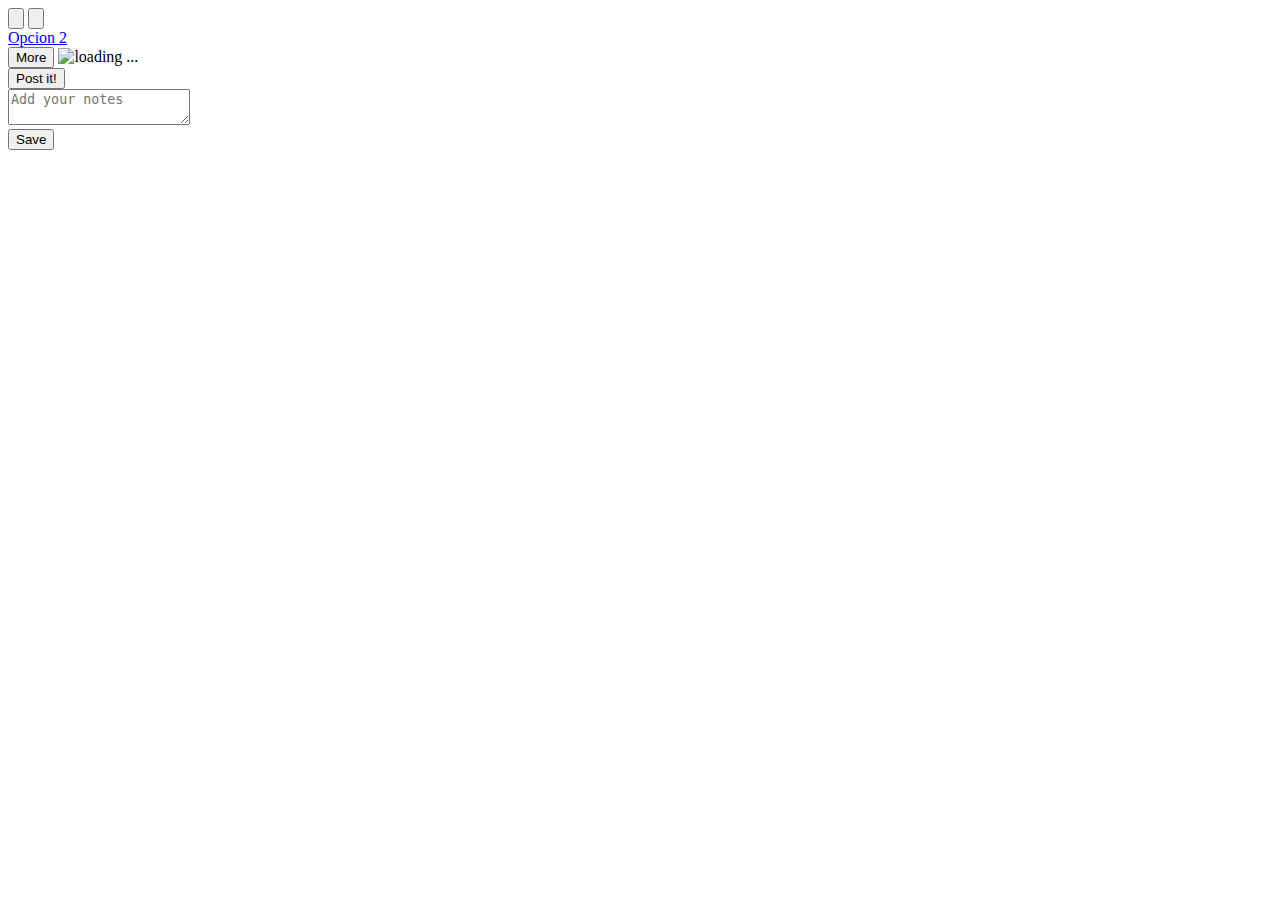
==== assets/www/index.html @ ed388bcd "Share!" ====
<!DOCTYPE html>
<html manifest="/manifest.appcache">
	<head>
		<meta charset="utf-8" />
		<meta name="viewport" content="width=device-width" />
		<script src="https://www.google.com/jsapi?key=ABQIAAAA_2iFsKsvxyuwFuP3K4bE1BTvywH2vhaTXkd89Tz_KidvPkZEwxSec8KthtOtV8NVD2fSqG7ZcT99fA"></script>
		<link rel="stylesheet" href="resources/css/grid.min.css" />
		<link rel="stylesheet" href="resources/css/mobile.css" />
		<link rel="stylesheet" href="resources/css/default.css" />
		<script type="text/javascript" charset="utf-8" src="cordova-2.3.0.js"></script>
	    <script type="text/javascript" charset="utf-8" src="js/share.js"></script>
	    
	    <script type="text/javascript" charset="utf-8">
	
	    // Wait for Cordova to load
	    //
	    document.addEventListener("deviceready", onDeviceReady, false);
	
	    // Cordova is ready
	    //
	    function onDeviceReady() {
	    	
	        var element = document.getElementById('deviceProperties');
	 
	        
	        
	        window.plugins.share.show({
	            subject: 'I like turtles',
	            text: 'http://www.mndaily.com'},
	            function() {}, // Success function
	            function() {alert('Share failed')} // Failure function
	        );
	    	
	    }
	
	    </script>
			
		
	</head>
	<body>
		<header>
			
				<div class="menu">
						<input type="button" class="btnback" id="btn_back"/>
						<input type="button" class="btnplus" id="btn_plus" onclick="window.location.href='sharre/stream.html'" />
                </div>
                <a href="menu2.html">Opcion 2</a>
		</header>
		<section>
			<div class="container">
				<div class="row hide" id="feed_detail_container">
					<div class="ten columns">
						<div class="feed_detail">
							<div id="feed_detail"></div>
						</div>
					</div>
				</div>
				<div id="feed_container" class="row feedmain">
					<div class="three columns"></div>
					<div class="three columns"></div>
					<div class="three columns"></div>
					<div class="three columns"></div>
				</div>
				<div class="row feedmain">
					<div class="twelve columns center">
						<button type="button" id="btn_more" class="btn_more button">More</button>
						<img src="resources/images/loader.gif" alt="loading ..." class="hide btn_more" />
					</div>
				</div>
			</div>
		</section>
		
		<div id="pop_note" class="hide pop">
			<span class="icon-close" id="icon_close"></span>
			<div class="bd">
				<button class="button tg-panel" type="button" id="btn_note">Post it!</button>
				<div class="hide tg-panel">
					<textarea id="txt_note" placeholder="Add your notes"></textarea>
					<div class="right">
						<button class="button" type="button" id="btn_insert_note">Save</button>
					</div>
				</div>
			</div>
		</div>

		<script src="http://ajax.googleapis.com/ajax/libs/jquery/1.7.1/jquery.min.js"></script>
		<script src="resources/js/3rdparty/modernizr.custom.83297.js"></script>
		<script src="resources/js/loadfeed.js"></script>
	</body>
</html>
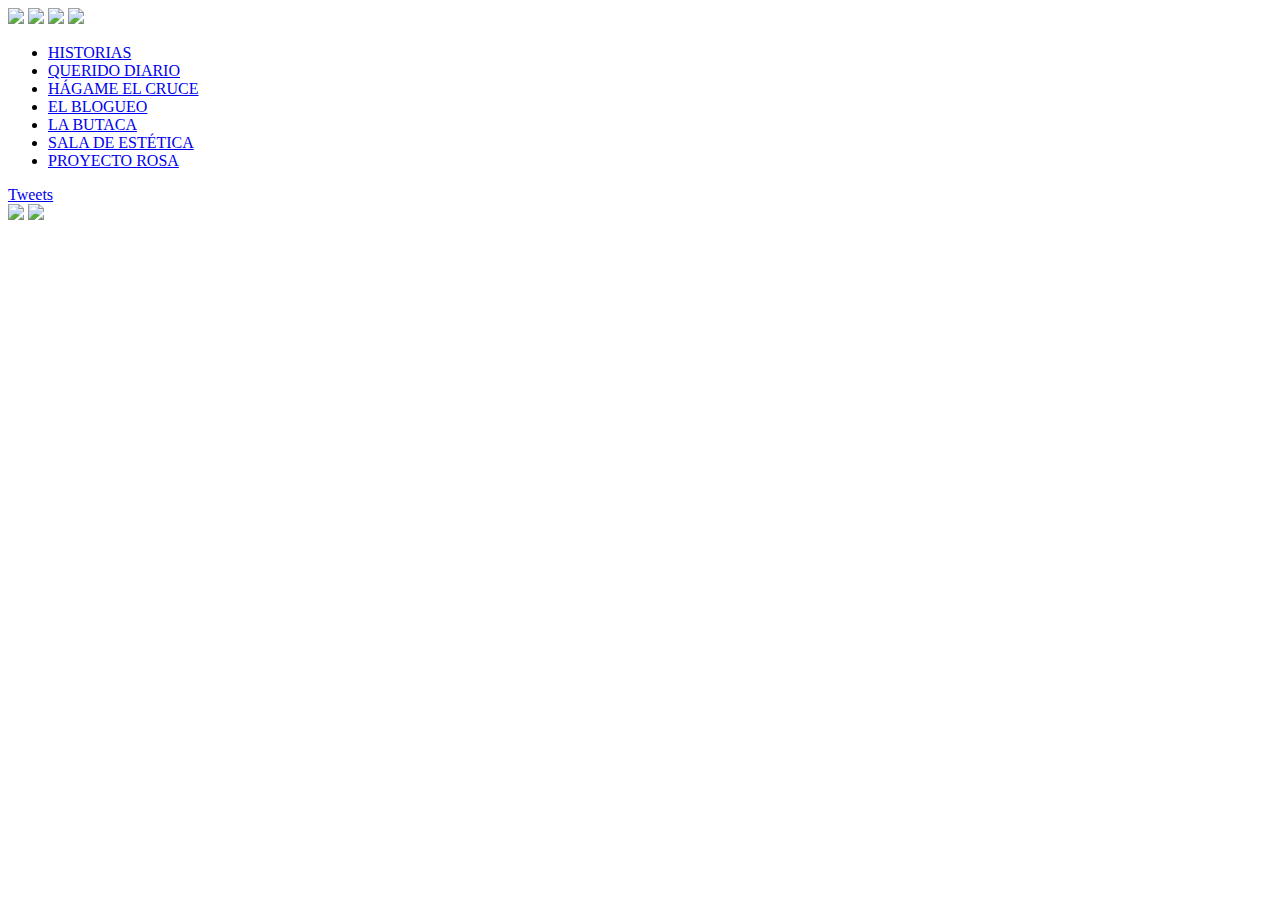
==== commit d710aeb2: "Ajuste de Colores" ====
--- a/assets/www/index.html
+++ b/assets/www/index.html
@@ -1,90 +1,500 @@
-<!DOCTYPE html>
-<html manifest="/manifest.appcache">
-	<head>
-		<meta charset="utf-8" />
-		<meta name="viewport" content="width=device-width" />
-		<script src="https://www.google.com/jsapi?key=ABQIAAAA_2iFsKsvxyuwFuP3K4bE1BTvywH2vhaTXkd89Tz_KidvPkZEwxSec8KthtOtV8NVD2fSqG7ZcT99fA"></script>
-		<link rel="stylesheet" href="resources/css/grid.min.css" />
-		<link rel="stylesheet" href="resources/css/mobile.css" />
-		<link rel="stylesheet" href="resources/css/default.css" />
-		<script type="text/javascript" charset="utf-8" src="cordova-2.3.0.js"></script>
-	    <script type="text/javascript" charset="utf-8" src="js/share.js"></script>
-	    
-	    <script type="text/javascript" charset="utf-8">
-	
-	    // Wait for Cordova to load
-	    //
-	    document.addEventListener("deviceready", onDeviceReady, false);
-	
-	    // Cordova is ready
-	    //
-	    function onDeviceReady() {
-	    	
-	        var element = document.getElementById('deviceProperties');
-	 
-	        
-	        
-	        window.plugins.share.show({
-	            subject: 'I like turtles',
-	            text: 'http://www.mndaily.com'},
-	            function() {}, // Success function
-	            function() {alert('Share failed')} // Failure function
-	        );
-	    	
-	    }
-	
-	    </script>
-			
-		
-	</head>
-	<body>
-		<header>
-			
-				<div class="menu">
-						<input type="button" class="btnback" id="btn_back"/>
-						<input type="button" class="btnplus" id="btn_plus" onclick="window.location.href='sharre/stream.html'" />
-                </div>
-                <a href="menu2.html">Opcion 2</a>
-		</header>
-		<section>
-			<div class="container">
-				<div class="row hide" id="feed_detail_container">
-					<div class="ten columns">
-						<div class="feed_detail">
-							<div id="feed_detail"></div>
-						</div>
-					</div>
-				</div>
-				<div id="feed_container" class="row feedmain">
-					<div class="three columns"></div>
-					<div class="three columns"></div>
-					<div class="three columns"></div>
-					<div class="three columns"></div>
-				</div>
-				<div class="row feedmain">
-					<div class="twelve columns center">
-						<button type="button" id="btn_more" class="btn_more button">More</button>
-						<img src="resources/images/loader.gif" alt="loading ..." class="hide btn_more" />
-					</div>
-				</div>
-			</div>
-		</section>
-		
-		<div id="pop_note" class="hide pop">
-			<span class="icon-close" id="icon_close"></span>
-			<div class="bd">
-				<button class="button tg-panel" type="button" id="btn_note">Post it!</button>
-				<div class="hide tg-panel">
-					<textarea id="txt_note" placeholder="Add your notes"></textarea>
-					<div class="right">
-						<button class="button" type="button" id="btn_insert_note">Save</button>
-					</div>
-				</div>
-			</div>
-		</div>
-
-		<script src="http://ajax.googleapis.com/ajax/libs/jquery/1.7.1/jquery.min.js"></script>
-		<script src="resources/js/3rdparty/modernizr.custom.83297.js"></script>
-		<script src="resources/js/loadfeed.js"></script>
-	</body>
-</html>+<!DOCTYPE html PUBLIC "-//W3C//DTD XHTML 1.0 Strict"
+"http://www.w3.org/TR/xhtml1/DTD/xhtml1-strict.dtd">
+<html xmlns="http://www.w3.org/1999/xhtml">
+	<head>
+		
+		<!-- menu -->
+        <!--
+		<link rel="stylesheet" href="menu-files/reset.css">
+        <link rel="stylesheet" href="menu-files/main.css">
+        <link rel="stylesheet" href="menu-files/css.css">
+        <script>
+			// iOS viewport scaling bug fix, by @mathias, @cheeaun and @jdalton
+            (function(doc){var addEvent='addEventListener',type='gesturestart',qsa='querySelectorAll',scales=[1,1],meta=qsa in doc?doc[qsa]('meta[name=viewport]'):[];function fix(){meta.content='width=device-width,minimum-scale='+scales[0]+',maximum-scale='+scales[1];doc.removeEventListener(type,fix,true);}if((meta=meta[meta.length-1])&&addEvent in doc){fix();scales=[.25,1.6];doc[addEvent](type,fix,true);}}(document));
+        </script>
+        <!-- menu -->
+        <script type="text/javascript" charset="utf-8" src="js/cordova-2.3.0.js"></script>
+        <script type="text/javascript" charset="utf-8" src="js/silla.js"></script>
+        <script type="text/javascript" src="http://www.google.com/jsapi"></script>
+		<script type='text/javascript' src='js/jquery.min.js'></script>
+		<script type="text/javascript" src="js/iScroll.js"></script>
+		<script type="text/javascript" src="js/jScroll.js"></script>
+        <script type="text/javascript" src="js/pauta.js"></script>
+        <script type="text/javascript">
+			var myScroll;
+
+			$(document).ready(function() {
+				myScroll = new iScroll('wrapper');
+			});
+
+			google.load("feeds", "1");
+			function initialize() {
+                //Main de Pauta
+                main();
+              
+                var url="http://www.lasillavacia.com/rss.xml?"+  Math.floor((Math.random()*100000)+1);;				
+				var feed = new google.feeds.Feed(url);				
+				// var feed = new google.feeds.Feed("http://fastpshb.appspot.com/feed/1/fastpshb");
+				feed.setNumEntries(12);
+				// Request the results in XML
+				feed.setResultFormat(google.feeds.Feed.XML_FORMAT);
+
+				feed.load(function(result) {
+					if (!result.error) {
+						var container = document.getElementById("columns");
+						var articulo = document.getElementById("columns-nota");
+						// $('#container').innerHTML = '';
+						//container.innerHTML = '';
+						var items = result.xmlDocument.getElementsByTagName('item');
+
+
+						//Ocultar Scroller
+						var scroll = document.getElementById('wrapper');
+                		scroll.className = 'hidden';
+						/*for (var i = 0; i < items.length; i++) {
+								var item = items[i];
+							var title = item.getElementsByTagName('title')[0].firstChild.nodeValue;
+							alert(title);
+						}*/
+
+						//Shuffle Array
+						//for (var rnd, tmp, i = it.length; i; rnd = parseInt(Math.random() * i), tmp = it[--i], it[i] = it[rnd], it[rnd] = tmp);
+						
+						//Separacion del RSS en Historias y Querido Diario
+						var itemsHistorias= new Array();
+						var itemsQueridoD= new Array();
+						var h=0;
+						var q=0;
+						for (var i =0 ; i <items.length; i++) {
+							var item = items[i];
+							var title = item.getElementsByTagName('title')[0].firstChild.nodeValue;
+							//alert(title);
+							
+							var cat = typeof item.getElementsByTagName('category')[0]=== "undefined"?"cat":item.getElementsByTagName('category')[0].firstChild.nodeValue;
+							//alert(cat);
+							if(cat.toUpperCase()=="Historias".toUpperCase()){
+								itemsHistorias[h]=item;
+								h++;
+								//alert("Added Historias");
+							}else if(cat.toUpperCase()=="Querido diario".toUpperCase()){
+								itemsQueridoD[q]=item;
+								q++;
+								//alert("Added QueridoD");
+							}
+						}
+						
+						//Variables para manejar el onClick de las noticias de Querido Diario e Historias
+						var itemsToHandlers= new Array();
+						var hand=0;
+						//-------------------------------------------------------------------------------
+						
+						//Iteracion para añadir noticias Querido Diario
+						
+						for (var i =0 ; i <2; i++) {
+							var itemQ = itemsQueridoD[i];
+							// Get the title from the element.  firstChild is the text node containing
+							// the title, and nodeValue returns the value of it.
+							var title = itemQ.getElementsByTagName('title')[0].firstChild.nodeValue;
+							var desc = itemQ.getElementsByTagName('description')[0].firstChild.nodeValue;
+							var tempo = itemQ.getElementsByTagName('pubDate')[0].firstChild.nodeValue;
+							var link = itemQ.getElementsByTagName('link')[0].firstChild.nodeValue;
+							var hits = itemQ.getElementsByTagName('hits')[0].firstChild.nodeValue;
+							
+							
+						
+			
+							var seccion = item.getElementsByTagName('category')[0].firstChild.nodeValue;
+							//var seccion =cat;
+							//Calculo de horas de publicacion a partir de la fecha en el RSS
+							var d = new Date(tempo);
+							var hoy=new Date();
+							var diasTempo=horasDiferencia(d,hoy);
+							
+							
+							
+								var div = document.createElement("div");
+								div.className = "grid";
+								div.id = "feed" + (i + 1) + "-1";
+								//Arreglo para identificar los div que deben tener handler (click a una nota)
+								itemsToHandlers[hand]=div.id;
+								hand++;
+								var idfeed=i + 1+"-1";
+								var subdiv = document.createElement("div");
+								subdiv.className="tituloText";
+                                //Modificacion debido a que el titulo viene como html, se comenta esta linea y se adiciona el title como innerHtml.
+								//subdiv.appendChild(document.createTextNode(title));
+								subdiv.innerHTML=title;
+								/*var divimagen = document.createElement("div");
+								divimagen.innerHTML="http://farm9.staticflickr.com/8541/8693507662_cfb9a76dc6_o.jpg";
+								subdiv.appendChild(divimagen);	*/
+								// Append the title to the page
+								//subdiv.appendChild(document.createElement('br'));
+								// Add a new line
+								//subdiv.appendChild(document.createElement('br'));
+								// Add a new line
+								//var subdiv1 = document.createElement("div");
+								//subdiv1.innerHTML = desc;
+								var subdivTempo = document.createElement("div");
+								subdivTempo.className="tempo";
+								subdivTempo.innerHTML =diasTempo;
+								var subdivTempoNota = document.createElement("div");
+								subdivTempoNota.className="tempo";
+								subdivTempoNota.innerHTML =diasTempo;
+								
+								var subdivVistas = document.createElement("div");
+								subdivVistas.className="vistas";
+								subdivVistas.innerHTML =hits ;
+								var subdivVistasNota = document.createElement("div");
+								subdivVistasNota.className="vistas";
+								subdivVistasNota.innerHTML =hits ;
+								
+								div.appendChild(subdiv);
+								div.appendChild(subdivTempo);
+								div.appendChild(subdivVistas);
+								//div.appendChild(subdiv1);
+								//div.onclick=hide;
+								container.appendChild(div);
+								
+							
+									//div del articulo
+							
+
+									articulo.className = "hidden";
+									var nota = document.createElement("div");
+									nota.className = "hidden";
+									nota.id = "feed-nota" + (i + 1) + "-1";
+									
+									//Titulo 
+									var tituloArticulo = document.createElement('div');
+									tituloArticulo.className = "tituloText";
+									tituloArticulo.innerHTML = title;
+								  
+									//nota.appendChild(document.createTextNode(title));
+								  
+									//Articulo 
+									var texto_articulo = document.createElement('div');
+									texto_articulo.className = "articuloText";
+									texto_articulo.innerHTML = desc;
+									texto_articulo.onclick= function() {
+										//alert('Documento ' + $(document).height());
+										var altura = $(document).height();
+										$('#columns-nota').css('height', altura+'px');
+										myScroll.refresh();
+									};
+								  
+									
+									//RRSS
+									var subdivRrss = document.createElement("div");
+									subdivRrss.className="rrss";
+									subdivRrss.onclick= function() {
+
+									  shareTitle(title, link);
+									  //hide();
+									};
+									
+									nota.appendChild(subdivTempoNota);
+									nota.appendChild(subdivVistasNota);
+									nota.appendChild(subdivRrss);
+									nota.appendChild(tituloArticulo);
+									nota.appendChild(texto_articulo);
+
+									articulo.appendChild(nota);
+	
+								//clone.css('height', (Math.floor(Math.random()*5)+1)*100);
+								//clone.attr('data-size', Math.floor(Math.random()*3)+1);
+								//$('#container').append(div);
+							
+						}
+						
+						//Iteracion para añadir noticias Historias
+						
+						for (var i =0 ; i <2; i++) {
+							var itemH = itemsHistorias[i];
+							var k=i+10;
+							// Get the title from the element.  firstChild is the text node containing
+							// the title, and nodeValue returns the value of it.
+							var title = itemH.getElementsByTagName('title')[0].firstChild.nodeValue;
+							var desc = itemH.getElementsByTagName('description')[0].firstChild.nodeValue;
+							var tempo = itemH.getElementsByTagName('pubDate')[0].firstChild.nodeValue;
+							var link = itemH.getElementsByTagName('link')[0].firstChild.nodeValue;
+							var hitsHistorias = typeof itemH.getElementsByTagName('hits')[0]==="undefined"?"235" :itemH.getElementsByTagName('hits')[0].firstChild.nodeValue;							
+							var seccion = itemH.getElementsByTagName('category')[0].firstChild.nodeValue;
+							//var autor = itemH.getElementsByTagName('creator')[0]==="undefined"?"Sin autor":itemH.getElementsByTagName('creator')[0].firstChild.nodeValue;
+			var autor="Sin Autor";
+
+							//Calculo de horas de publicacion a partir de la fecha en el RSS
+							var d = new Date(tempo);
+							var hoy=new Date();
+							var diasTempo=horasDiferencia(d,hoy);
+							
+							
+								var div = document.createElement("div");
+								div.className = "grid";
+								div.id = "feed" + (k + 1) + "-1";
+								//Arreglo para identificar los div que deben tener handler (click a una nota)
+								itemsToHandlers[hand]=div.id;
+								hand++;
+								var subdiv = document.createElement("div");
+								subdiv.className="tituloTextGrande";
+                                //Modificacion debido a que el titulo viene como html, se comenta esta linea y se adiciona el title como innerHtml.
+								//subdiv.appendChild(document.createTextNode(title));
+								subdiv.innerHTML=title;
+								
+                               
+								
+								
+								
+									//Obtener la primera imagen via JQuery
+								$html      = $(desc);
+								$imagenes    = $html.find('img') ;
+								var tmp = document.createElement("div");
+								//	var imagen =$(('<div></div>')).append(desc).find('img');
+								var imagen=$imagenes;
+								var srcImagen="indefinido";
+							
+								var divimagen = document.createElement("div");
+								for (var u = 0;u< imagen.length ;u++){
+									if(imagen[u].align!="absMiddle"){
+										var estaImagen = typeof imagen[u]=== "undefined"?0:imagen[u];
+										
+										if(estaImagen!==0){
+									  		tmp.appendChild(estaImagen);
+									  		estaImagen.removeAttribute("style");
+									  		estaImagen.className="imagen-historia";
+									  		srcImagen=estaImagen.src;
+									  		 divimagen.appendChild(estaImagen);
+									  		//tmp.appendChild(estaImagen);
+									  		//salida para quebrar el for y terminar.
+									  		u=imagen.length;
+								  		}
+								  		
+								  	}
+								};
+									
+								 console.log(tmp.innerHTML);
+								 
+								// divimagen.appendChild(imagenHistorias[1]);
+								
+								// var imagenHistoria = document.createElement("img");
+								// imagenHistoria.src="http://farm9.staticflickr.com/8488/8288312629_50667f6926_o.jpg";
+								// imagenHistoria.className="imagen-historia";
+								// divimagen.appendChild(imagenHistoria);	
+						
+								var subdivTempo = document.createElement("div");
+								subdivTempo.className="tempo";
+								subdivTempo.innerHTML =diasTempo;
+								
+								var subdivTempoNota = document.createElement("div");
+								subdivTempoNota.className="tempoNota";
+								subdivTempoNota.innerHTML =diasTempo;
+								
+								var subdivVistas = document.createElement("div");
+								subdivVistas.className="vistas";
+								subdivVistas.innerHTML =hitsHistorias ;
+								
+								var subdivVistasNota = document.createElement("div");
+								subdivVistasNota.className="vistasNota";
+								subdivVistasNota.innerHTML =hitsHistorias ;
+								
+								var subdivAutor = document.createElement("div");
+								subdivAutor.className="autorNota";
+								subdivAutor.innerHTML =autor;
+								
+								var subdivSeccion=document.createElement("div");
+								subdivSeccion.innerHTML =seccion;
+								subdivSeccion.className="seccion";
+								
+								
+								
+								div.appendChild(subdivSeccion);
+								div.appendChild(subdivTempo);
+								div.appendChild(subdivVistas);
+								div.appendChild(divimagen);	
+								div.appendChild(subdiv);
+								//div.appendChild(subdiv1);
+								container.appendChild(div);
+							
+							
+								//div del articulo
+							
+
+									articulo.className = "hidden";
+									var nota = document.createElement("div");
+									nota.className = "hidden";
+									nota.id = "feed-nota" + (k + 1) + "-1";
+									
+									//Titulo 
+									var tituloArticulo = document.createElement('div');
+									tituloArticulo.className = "tituloTextNota";
+									tituloArticulo.innerHTML = title;
+								  
+									//nota.appendChild(document.createTextNode(title));
+								  
+									//Articulo 
+									var texto_articulo = document.createElement('div');
+									texto_articulo.className = "articuloText";
+									texto_articulo.innerHTML = desc;
+									texto_articulo.onclick= function() {
+										//alert('Documento ' + $(document).height());
+										var altura = $(document).height();
+										$('#columns-nota').css('height', altura+'px');
+										myScroll.refresh();
+									};
+								  
+									
+									//RRSS
+									var subdivRrssH = document.createElement("div");
+									subdivRrssH.className="rrss";
+									subdivRrssH.onclick= function() {
+									  shareTitle(title,link);
+									  //hide();
+									};
+									
+									
+									nota.appendChild(subdivRrssH);									
+									nota.appendChild(tituloArticulo);
+									nota.appendChild(subdivAutor);
+									nota.appendChild(subdivTempoNota);
+									nota.appendChild(subdivVistasNota);
+									// if(i==1){
+													// var tmp = document.createElement("div");
+ // tmp.appendChild(texto_articulo);
+// console.log(tmp.innerHTML);
+// }
+									nota.appendChild(texto_articulo);
+
+									articulo.appendChild(nota);
+									
+									
+						}
+						
+						
+						for (var i =0 ; i <itemsToHandlers.length; i++) {
+								var sEventType = 'click';
+								//var b1 = document.getElementById("feed" + (i + 1) + "-1");
+							var b1=document.getElementById(itemsToHandlers[i]);					
+							addEventHandler(b1,sEventType,hide);
+							
+						}
+
+					}
+				});
+			}
+			google.setOnLoadCallback(initialize);
+			
+			
+			
+            function hideNota(){
+            	window.location = "index6.html";
+            	/*
+                var item = document.getElementById('columns-nota');
+                item.className = 'hidden';
+                
+                
+                item.style.WebkitTransform = "translate(0px,0px)";
+				
+                
+            	var item = document.getElementsByClassName("unhidden");
+            	for (var i =0 ; i <item.length; i++) {
+               	 item[i].className = 'hidden';
+               }
+            	var item = document.getElementById('columns');
+                item.className = 'unhidden';
+                
+                var item = document.getElementById('wrapper');
+                item.className = 'hidden';
+                
+                var nota = document.getElementById('feed-nota1-1');
+                nota.className = 'hidden'
+                
+                var nota = document.getElementById('feed-nota2-1');
+                nota.className = 'hidden'
+                		
+                var nota = document.getElementById('feed-nota11-1');
+                nota.className = 'hidden'
+                    		
+                var nota = document.getElementById('feed-nota12-1');
+                nota.className = 'hidden'    
+                */
+                        
+            }
+		</script>
+
+		<!-- MENU -->
+		<script type="text/javascript">
+		var originalNavClasses;
+
+		function toggleNav() {
+		    var elem = document.getElementById('navigation_list');
+		    var classes = elem.className;
+		    if (originalNavClasses === undefined) {
+		        originalNavClasses = classes;
+		    }
+		    elem.className = /expanded/.test(classes) ? originalNavClasses : originalNavClasses + ' expanded';
+		}
+		</script>
+		
+		
+		
+		<!-- iPad/iPhone specific css below, add after your main css >
+         <link rel="stylesheet" media="only screen and (max-device-width: 1024px)" href="ipad.css" type="text/css" />
+         <link rel="stylesheet" media="only screen and (max-device-width: 480px)" href="iphone.css" type="text/css" />
+         -->
+        <!-- If your application is targeting iOS BEFORE 4.0 you MUST put json2.js from http://www.JSON.org/json2.js into your www directory and include it here -->
+        <meta http-equiv="Content-Type" content="text/html; charset=iso-8859-1" />
+		<meta name="viewport" content="width=800"/>
+		<title></title>
+		<link rel="stylesheet" type="text/css" href="css/silla-new.css" />
+		<link rel="stylesheet" type="text/css" href="css/style.css" />
+	</head>
+	<body>
+	<div id="head">
+                <img id="superior" src="img/superior@2x.png"/>
+                <img id="volver" src="img/volver@2x.png" onclick="window.location = 'index6.html'"/>
+                <img id="sillalogo" src="img/sillalogo@2x.png"/>
+                <img id="buscar" src="img/busqueda@2x.png" onclick="open_win('http://www.lasillavacia.com/')"/>
+                <div class="block-touch"></div>
+                <nav id="navigation">
+                  <a class="menu_button" href="#footer_nav" onclick="toggleNav(); return false;"></a>
+                  <ul id="navigation_list" role="navigation">
+                    <li onclick="open_win('http://www.lasillavacia.com/historias')"><a href="index6.html"  class="item1">HISTORIAS</a></li>
+                    <li onclick="open_win('http://www.lasillavacia.com/queridodiario')"><a href="index6.html" class="item2">QUERIDO DIARIO</a></li>
+                    <li onclick="open_win('http://www.lasillavacia.com/datanews')"><a href="index6.html"   class="item3">H&Aacute;GAME EL CRUCE</a></li>
+                    <li onclick="open_win('http://www.lasillavacia.com/blogs')"><a href="index6.html"  class="item4">EL BLOGUEO</a></li>
+                    <li onclick="open_win('http://www.lasillavacia.com/butaca')"><a href="index6.html" class="item3">LA BUTACA</a></li>
+                    <li><a href="#" class="item2">SALA DE EST&Eacute;TICA</a></li>
+                    <li onclick="open_win('http://www.proyectorosa.com/blog/')"><a href="index6.html" class="item1">PROYECTO ROSA</a></li>
+                 </ul>
+                </nav>
+        </div>	
+		<div id="wrapper-1">
+			
+			<div id="columns">
+				<div id="pauta">
+					
+				</div>
+				<div id="redes">
+					<div class="twitter-home4">
+	                    <a class="twitter-timeline" width="300" height="25" data-chrome="nofooter noscrollbar noheader transparent" href="https://twitter.com/lasilladice"  data-widget-id="344674302534238209"></a>
+	                    <script>!function(d,s,id){var js,fjs=d.getElementsByTagName(s)[0],p=/^http:/.test(d.location)?'http':'https';if(!d.getElementById(id)){js=d.createElement(s);js.id=id;js.src=p+"://platform.twitter.com/widgets.js";fjs.parentNode.insertBefore(js,fjs);}}(document,"script","twitter-wjs");</script>
+                	</div>
+                	<div class="twitter-fav-home4">
+	                    <a class="twitter-timeline" width="300" height="20" href="https://twitter.com/lasillavacia/favorites"  data-chrome="nofooter noscrollbar noheader transparent" data-widget-id="347747823762157569">Tweets</a>
+	                    <script>!function(d,s,id){var js,fjs=d.getElementsByTagName(s)[0],p=/^http:/.test(d.location)?'http':'https';if(!d.getElementById(id)){js=d.createElement(s);js.id=id;js.src=p+"://platform.twitter.com/widgets.js";fjs.parentNode.insertBefore(js,fjs);}}(document,"script","twitter-wjs");</script>
+	                </div>
+				
+				</div>
+			</div>
+		</div>
+		<div id="wrapper" class='wrapper'>
+			
+				<div id="columns-nota">
+				</div>
+			
+		</div>	
+		<div id="foot">
+				<img id="inferior" src="img/barra_inferior@2x.png"/>
+				<img id="inferiorLive" src="img/botonLIFEoff@2x.png" onclick="window.location.href='vivo.html'"/>
+		</div>
+	</body>
+</html>
